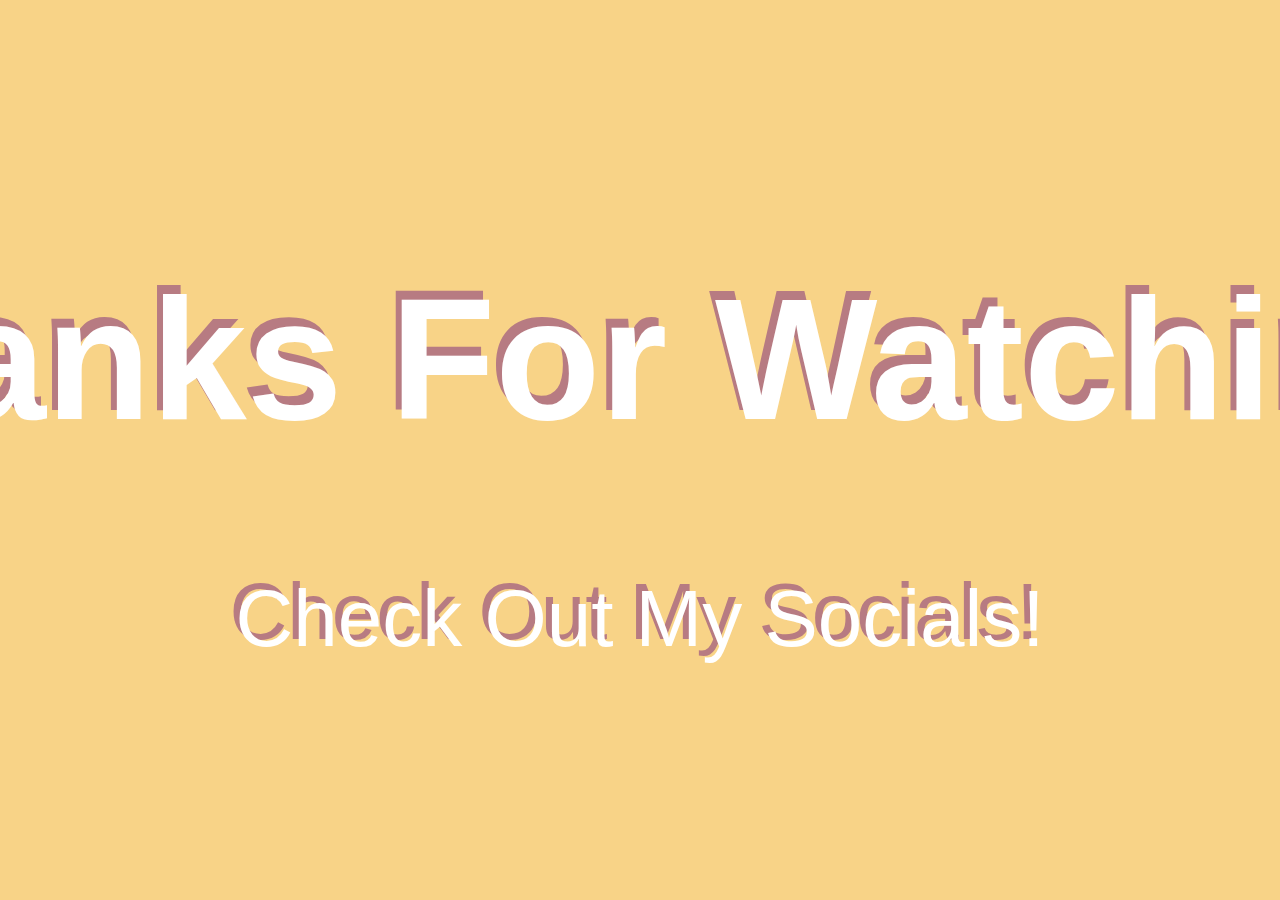
==== ending/index.html @ 36050c6d "Add files via upload" ====
<!DOCTYPE html>
<html lang="en">
<head>
    <meta charset="UTF-8">
    <title>Impulsivity</title>
    <link rel="stylesheet" type="text/css" href="app.css">
    <script src="app.js"></script>
</head>
<body>

<!--
<section>
    <h1>Starting Soon...</h1>
</section>
-->

<section>
    <h1 class="foreground">Thanks For Watching!</h1>
    <div class="socials foreground">Check Out My Socials!</div>
</section>

</body>
</html>
---- ending/app.css ----
html, body {
  margin: 0;
  padding: 0;
}

body {
  min-height: 100vh;
  overflow: hidden;
}

@font-face {
  font-family: myFirstFont;
  src: url("fonts/bananasp.ttf");
}
:root {
  --delay-it: 2000ms;
  --text-shadow-color: gray;
}

body {
  transition: none;
  background-color: #f8d387;
}

body.doTrans {
  transition: background-color var(--delay-it) linear;
}
body.doTrans .foreground {
  transition: color var(--delay-it) linear, text-shadow var(--delay-it) linear;
}

section {
  display: block;
  position: absolute;
  width: max-content;
  height: max-content;
  margin: auto;
  top: 45%;
  left: 50%;
  transform: translate(-50%, -50%);
}
section h1 {
  font-family: myFirstFont, sans-serif;
  display: block;
  position: relative;
  font-size: 172px;
  text-align: center;
  text-shadow: -6px -9px var(--text-shadow-color);
}
section div.socials {
  font-family: myFirstFont, sans-serif;
  font-size: 80px;
  text-align: center;
  color: white;
  text-shadow: -6px -7px var(--text-shadow-color);
}
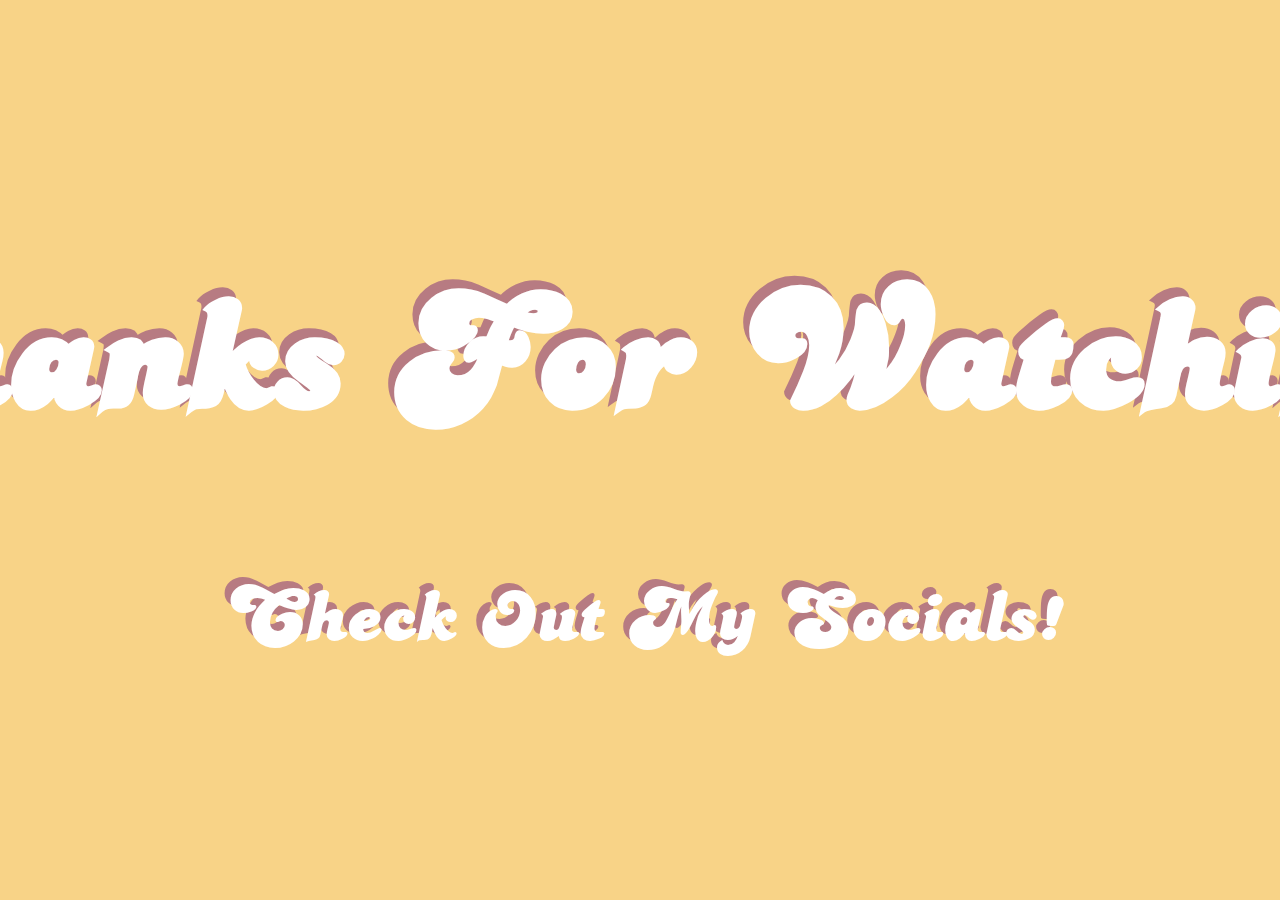
==== commit 66ee6649: "Update index.html" ====
--- a/ending/index.html
+++ b/ending/index.html
@@ -2,7 +2,7 @@
 <html lang="en">
 <head>
     <meta charset="UTF-8">
-    <title>Impulsivity</title>
+    <title>Lemon Adelaide</title>
     <link rel="stylesheet" type="text/css" href="app.css">
     <script src="app.js"></script>
 </head>
--- a/ending/app.css
+++ b/ending/app.css
@@ -10,7 +10,7 @@
 
 @font-face {
   font-family: myFirstFont;
-  src: url("fonts/bananasp.ttf");
+  src: url("https://lemonadelaide.github.io/LemonAdelaide-.github.io/fonts/bananasp.ttf");
 }
 :root {
   --delay-it: 2000ms;
@@ -53,4 +53,4 @@
   text-align: center;
   color: white;
   text-shadow: -6px -7px var(--text-shadow-color);
-}+}
